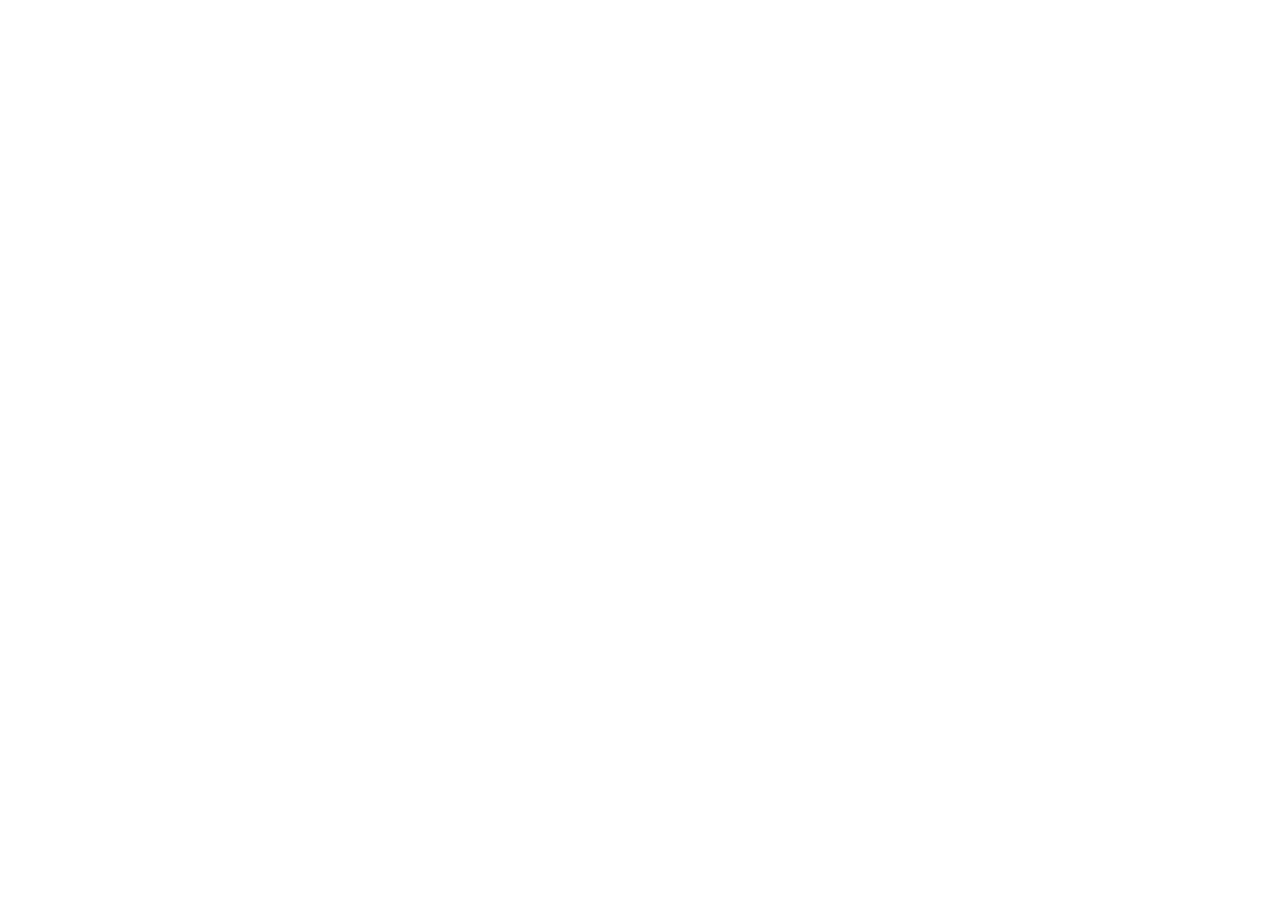
==== simulation/index.html @ 81bac5fc "https://virtual-labs.github.io/virtual-labs/exp-rutherford-scattering-experiment-iitk click on the l" ====
<!DOCTYPE html>
<html>
<head>
	<!-- Add CSS at the head of HTML file -->
    <link rel="stylesheet" href="./css/main.css">
</head>
<body>
		<!-- Your code goes here-->

	<!-- Add JS at the bottom of HTML file --> 
        <script src="./js/main.js"></script>
<script src="../assets/js/iframeResize.js"></script></body>
</html>
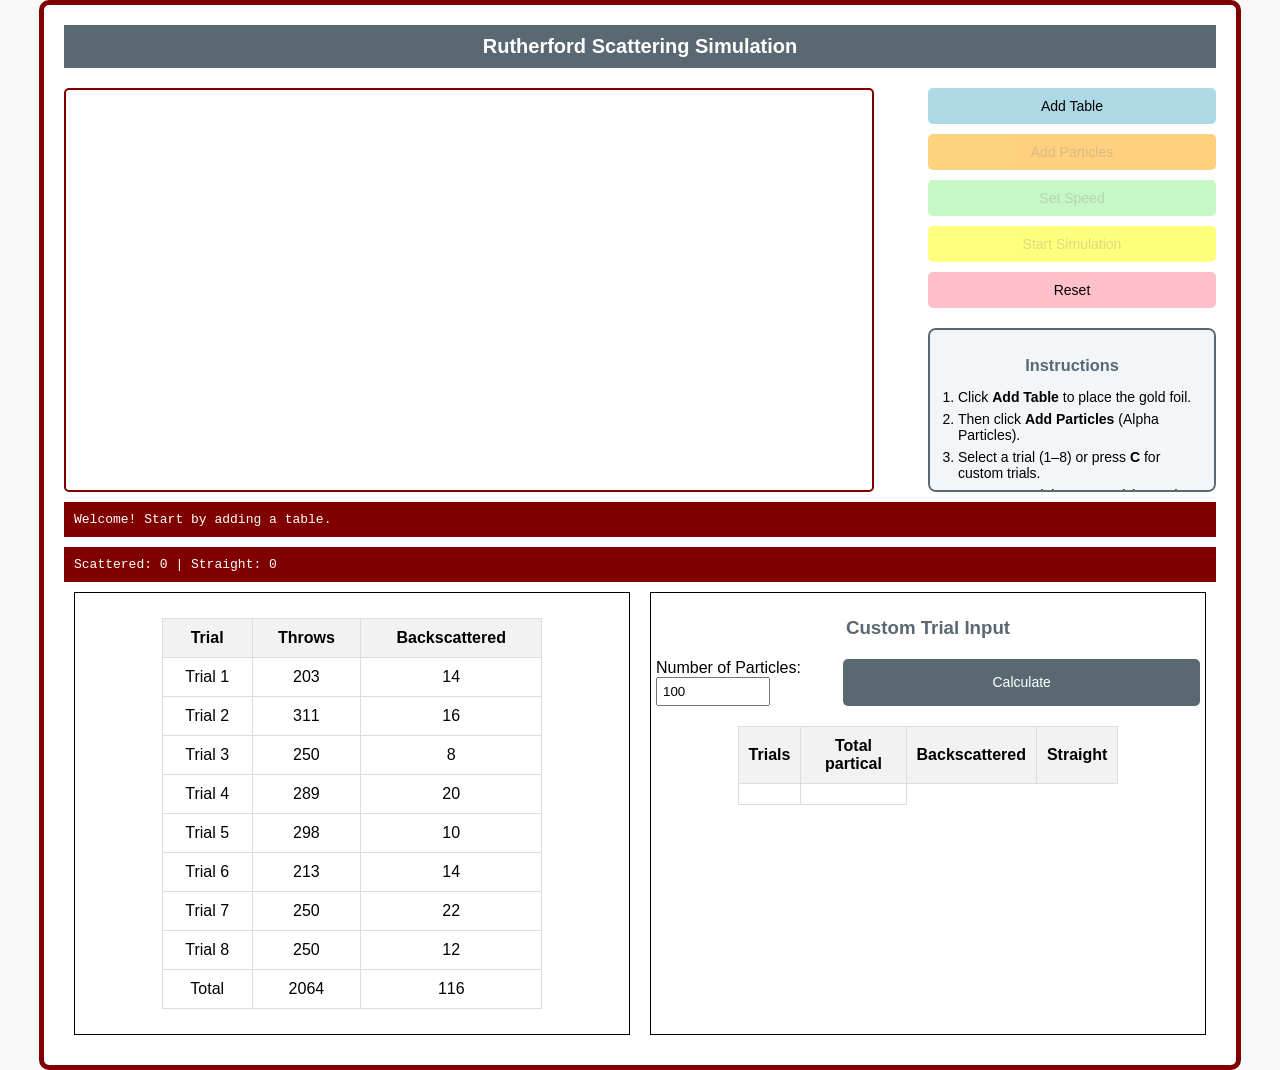
==== commit b674214e: "https://virtual-labs.github.io/virtual-labs/exp-rutherford-scattering-experiment-iitk click on the l" ====
--- a/simulation/index.html
+++ b/simulation/index.html
@@ -1,13 +1,120 @@
 <!DOCTYPE html>
-<html>
+<html lang="en">
 <head>
-	<!-- Add CSS at the head of HTML file -->
-    <link rel="stylesheet" href="./css/main.css">
+  <meta charset="UTF-8" />
+  <meta name="viewport" content="width=device-width, initial-scale=1.0" />
+  <title>Rutherford Scattering Simulation</title>
+  <link rel="stylesheet" href="css/main.css">
 </head>
 <body>
-		<!-- Your code goes here-->
+  <div class="container">
+    <div class="header">Rutherford Scattering Simulation</div>
+    <div class="experiment-area">
+      <div class="display-area">
+        <canvas id="simulationCanvas"></canvas>
+        <div id="tableOverlay" class="image-overlay">
+          <img src="images/table2.png" alt="Table" />
+        </div>
+        <div id="particlesOverlay" class="image-overlay">
+          <img src="images/glass marvel.png" alt="Particles" />
+        </div>
+      </div>
+      <div class="controls">
+        <button class="table-btn" onclick="addTable()" id="addTableBtn">
+          Add Table
+        </button>
+        <button class="particle-btn" onclick="showParticlesOverlay()" id="addParticlesBtn" disabled>
+          Add Particles
+        </button>
+        <button class="speed-btn" onclick="setSpeed()" id="speedBtn" disabled>Set Speed</button>
+        <button class="start" onclick="startSimulation()" id="startBtn" disabled>Start Simulation</button>
+        <button class="reset" onclick="resetSimulation()">Reset</button>
+        <div class="instructions-panel">
+  <h3>Instructions</h3>
+  <ol>
+    <li>Click <b>Add Table</b> to place the gold foil.</li>
+    <li>Then click <b>Add Particles</b> (Alpha Particles).</li>
+    <li>Select a trial (1–8) or press <b>C</b> for custom trials.</li>
+    <li>For custom trial, enter particles and click <b>Calculate</b>.</li>
+    <li>Click <b>Set Speed</b> to randomize particle speed.</li>
+    <li>Finally click <b>Start Simulation</b>.</li>
+    <li>Blue dots go straight.</li>
+    <li>Red dots are scattered.</li>
+    <li>Press <b>Reset</b> to reset anytime.</li>
+  </ol>
+</div>
+    
+      </div>
+    </div>
+    <div class="message-box" id="message">>> Simulator Ready</div>
+    <div class="message-box" id="particleStats">Scattered: 0 | Straight: 0</div>
 
-	<!-- Add JS at the bottom of HTML file --> 
-        <script src="./js/main.js"></script>
-<script src="../assets/js/iframeResize.js"></script></body>
-</html>
+    <div class="table_container">
+       <div class="table">
+        <table id="trialTable">
+          <thead>
+            <tr>
+              <th>Trial</th>
+              <th>Throws</th>
+              <th>Backscattered</th>
+            </tr>
+          </thead>
+          <tbody>
+            <tr><td>Trial 1</td><td>203</td><td>14</td></tr>
+            <tr><td>Trial 2</td><td>311</td><td>16</td></tr>
+            <tr><td>Trial 3</td><td>250</td><td>8</td></tr>
+            <tr><td>Trial 4</td><td>289</td><td>20</td></tr>
+            <tr><td>Trial 5</td><td>298</td><td>10</td></tr>
+            <tr><td>Trial 6</td><td>213</td><td>14</td></tr>
+            <tr><td>Trial 7</td><td>250</td><td>22</td></tr>
+            <tr><td>Trial 8</td><td>250</td><td>12</td></tr>
+            <tr><td>Total</td><td>2064</td><td>116</td></tr>
+          </tbody>
+        </table>
+       </div>
+    <div class="table">
+      <div class="custom-trial-section">
+        <h3 style="text-align: center; color: #5a6872;">Custom Trial Input</h3>
+        <div style="display: flex; justify-content: center; gap: 20px; margin: 20px 0;">
+        <div>
+        <label for="numParticles">Number of Particles:</label>
+        <input type="number" id="numParticles" min="1" max="10000" value="100" style="width: 100px; padding: 5px;">
+        </div>
+        <button onclick="calculateCustomTrial()" style="background: #5a6872; color: white; padding: 5px 15px; border-radius: 5px; border: none; cursor: pointer;">
+        Calculate
+        </button>
+        </div>
+        <table id="customTrialTable" style="width: 70%; margin: 20px auto; border-collapse: collapse;">
+        <thead>
+        <tr>
+        <th>Trials</th>
+        <th>Total partical</th>
+        <th>Backscattered</th>
+        <th>Straight</th>
+        </tr>
+        </thead>
+        <tbody>
+        <tr>
+        <td id="totalParticles"></td>
+        <td id="expectedScattered"></td>
+        </tr>
+        </tbody>
+        </table>
+      </div>
+    </div>
+  </div>
+   
+  </div>
+
+  <div id="finalResultPopup" class="popup">
+    <h2>Final Result</h2>
+    <p id="finalResultText"></p>
+    <button onclick="closePopup()">Close</button>
+  </div>
+<script src="js/main.js"></script>
+
+<script src="../assets/js/iframeResize.js"></script>
+        
+        </body>
+
+    </html>
--- a/simulation/css/main.css
+++ b/simulation/css/main.css
@@ -0,0 +1,227 @@
+
+    body {
+      font-family: Arial, sans-serif;
+      background-color: #f8f8f8;
+      margin: 0;
+      padding: 0;
+    }
+    .container {
+      width: 90%;
+      margin: auto;
+      padding: 20px;
+      background: #fff;
+      border: 5px solid maroon;
+      border-radius: 10px;
+    }
+    .header {
+      background: #5a6872;
+      color: white;
+      text-align: center;
+      padding: 10px;
+      font-size: 20px;
+      font-weight: bold;
+    }
+    .experiment-area {
+      display: flex;
+      justify-content: space-between;
+      margin-top: 20px;
+    }
+    .display-area {
+      width: 70%;
+      height: 400px;
+      background: white;
+      border: 2px solid maroon;
+      border-radius: 5px;
+      position: relative;
+      overflow: hidden;
+    }
+    .controls {
+      width: 25%;
+      display: flex;
+      flex-direction: column;
+      gap: 10px;
+      align-items: center;
+    }
+.instructions-panel {
+  margin-top: 10px;
+  background: #f2f6f9;
+  border: 2px solid #5a6872;
+  border-radius: 8px;
+  padding: 10px;
+  height: 140px;          /* fixed box height */
+  overflow-y: auto;      /* enables scrolling */
+  font-size: 14px;
+}
+
+.instructions-panel h3 {
+  text-align: center;
+  margin-bottom: 8px;
+  color: #5a6872;
+}
+
+.instructions-panel ol {
+  padding-left: 18px;
+}
+
+.instructions-panel li {
+  margin-bottom: 6px;
+}
+
+@media (max-width: 768px) {
+  .instructions-panel {
+    height: 160px;
+    font-size: 13px;
+  }
+}
+
+
+
+
+    button {
+      padding: 10px;
+      font-size: 14px;
+      border: none;
+      cursor: pointer;
+      border-radius: 5px;
+      position: relative;
+      width: 100%;
+    }
+    button:disabled {
+      opacity: 0.5;
+      cursor: not-allowed;
+    }
+    .table-btn { background: lightblue; }
+    .particle-btn { background: orange; }
+    .speed-btn { background: lightgreen; }
+    .start { background: yellow; }
+    .reset { background: pink; }
+    .message-box {
+      background: maroon;
+      color: white;
+      padding: 10px;
+      font-family: monospace;
+      margin-top: 10px;
+    }
+    .input-box {
+      padding: 10px;
+      font-size: 14px;
+      width: calc(100% - 22px);
+      border-radius: 5px;
+      border: 1px solid maroon;
+    }
+    canvas {
+      width: 100%;
+      height: 100%;
+    }
+    table {
+      width: 70%;
+      margin: 20px auto;
+      border-collapse: collapse;
+    }
+    th, td {
+      padding: 10px;
+      margin: 20px;
+      text-align: center;
+      border: 1px solid #ddd;
+    }
+    th {
+      background-color: #f2f2f2;
+    }
+    .image-overlay {
+      position: absolute;
+      top: 0;
+      left: 0;
+      width: 100%;
+      height: 100%;
+      display: none;
+      justify-content: center;
+      align-items: center;
+      background: rgba(255, 255, 255, 0.8);
+    }
+    .image-overlay img {
+      max-width: 100%;
+      max-height: 100%;
+      cursor: pointer;
+    }
+    .popup {
+      position: fixed;
+      top: 50%;
+      left: 50%;
+      transform: translate(-50%, -50%);
+      background: white;
+      padding: 20px;
+      border: 2px solid maroon;
+      border-radius: 10px;
+      box-shadow: 0 4px 8px rgba(0, 0, 0, 0.2);
+      z-index: 1000;
+      display: none;
+    }
+    .table_container {
+    display: flex;
+    justify-content:center; /* Centers the tables */
+   /* gap: 10px;  Adds space between tables */
+}
+
+.table {
+    border: 1px solid black;
+    padding: 5px;
+    margin: 10px;
+    width: 50%;
+}
+
+
+
+@media screen and (max-width: 768px) {
+  .experiment-area {
+    flex-direction: column;
+    align-items: center;
+  }
+
+  .display-area,
+  .controls {
+    width: 100%;
+    margin-bottom: 20px;
+  }
+
+  .controls {
+    flex-direction: row;
+    flex-wrap: wrap;
+    justify-content: center;
+    gap: 10px;
+  }
+
+  button {
+    width: 45%;
+    margin: 5px 0;
+  }
+
+  table {
+    width: 100%;
+  }
+
+  .table_container {
+    flex-direction: column;
+    align-items: center;
+  }
+
+  .table {
+    width: 90%;
+  }
+}
+
+@media screen and (max-width: 480px) {
+  .header {
+    font-size: 16px;
+    padding: 8px;
+  }
+
+  button {
+    font-size: 12px;
+    padding: 8px;
+  }
+
+  .input-box {
+    font-size: 12px;
+  }
+}
+
